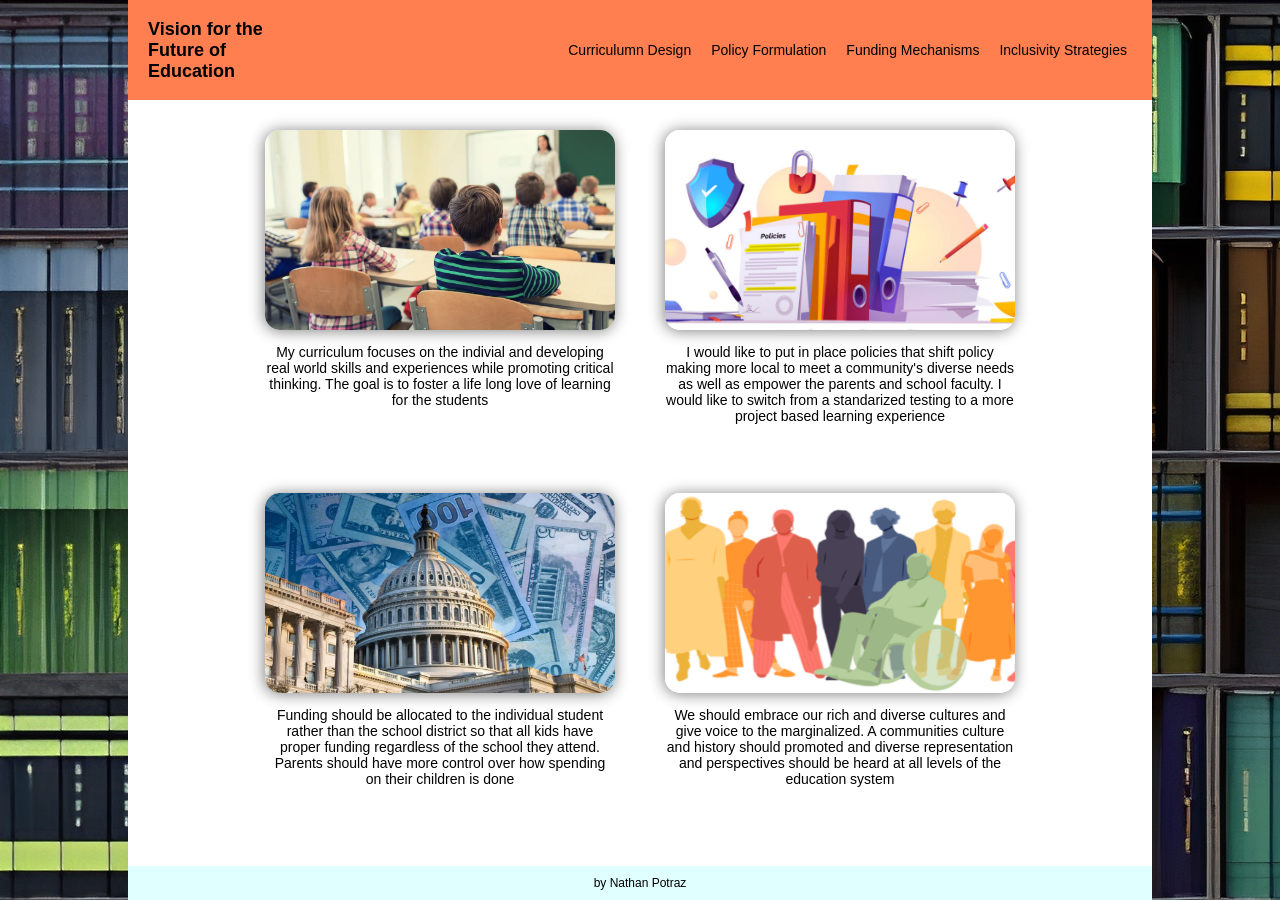
==== index.html @ 0c66357b "Initial commit" ====
<!doctype html>
<html lang="en">
  <head>
    <meta charset="UTF-8" />
    <meta name="viewport" content="width=device-width, initial-scale=1" />
    <title>Nathan's Education System</title>
    <link href="css/style.css" rel="stylesheet" />
  </head>
  <body>
    <div class="header">
      <a class="home" href="index.html">Vision for the Future of Education</a>
      <ul>
        <li><a href="curriculum.html">Curriculumn Design</a></li>
        <li><a href="policy.html">Policy Formulation</a></li>
        <li><a href="funding.html">Funding Mechanisms</a></li>
        <li><a href="inclusive.html">Inclusivity Strategies</a></li>
      </ul>
    </div>
    <div class="content">
      <div class="card">
        <a href="curriculum.html">
          <img src="images/classroom.webp" alt="" />
        </a>
        <p>
          My curriculum focuses on the indivial and developing real world skills
          and experiences while promoting critical thinking. The goal is to
          foster a life long love of learning for the students
        </p>
      </div>
      <div class="card">
        <a href="policy.html">
          <img src="images/policies.png" alt="" />
        </a>
        <p>
          I would like to put in place policies that shift policy making more
          local to meet a community's diverse needs as well as empower the
          parents and school faculty. I would like to switch from a standarized
          testing to a more project based learning experience
        </p>
      </div>
      <div class="card">
        <a href="funding.html">
          <img src="images/funding.webp" alt="" />
        </a>
        <p>
          Funding should be allocated to the individual student rather than the
          school district so that all kids have proper funding regardless of the
          school they attend. Parents should have more control over how spending
          on their children is done
        </p>
      </div>
      <div class="card">
        <a href="inclusive.html">
          <img src="images/inclusive.png" alt="" />
        </a>
        <p>
          We should embrace our rich and diverse cultures and give voice to the
          marginalized. A communities culture and history should promoted and
          diverse representation and perspectives should be heard at all levels
          of the education system
        </p>
      </div>
    </div>
    <div class="footer">
      <p>by Nathan Potraz</p>
    </div>
  </body>
</html>
---- css/style.css ----
* {
  margin: 0;
  padding: 0;
}

body {
  background-image: url("../images/bookbg.png");
  font-family: Arial, Helvetica, sans-serif;
  min-height: 100vh;
  display: flex;
  flex-direction: column;
}

img {
  border-radius: 15px;
  box-shadow: -1px 1px 15px gray;
}

.header a {
  color: black;
  text-align: center;
  text-decoration: none;
  font-size: 14px;
  padding: 100rx 5px;
}

a.home {
  font-size: 18px;
  max-width: 150px;
  text-align: left;
  font-weight: bolder;
}

.header,
.footer,
.info {
  margin: 0 10%;
  padding: 0 20px;
}

.header {
  background-color: coral;
  height: 100px;
  display: flex;
  justify-content: space-between;
  align-items: center;
}

.header ul {
  display: flex;
  align-items: center;
  height: 100%;
  list-style: none;
  gap: 10px;
}

.header li {
  display: flex;
  gap: 5px;
  align-items: center;
  height: 50%;
  border-radius: 5px;
  padding: 0 5px;
}

.header li:hover {
  background-color: gainsboro;
}

.content,
.info {
  display: flex;
  background-color: white;
  flex-grow: 1;
  flex-shrink: 1;
  margin: 0 10%;
  padding: 0 20px;
  padding: 30px 0;
}

.content {
  flex-wrap: wrap;
  justify-content: center;
  align-items: start;
  gap: 20px 50px;
  text-align: center;
}

.content img {
  width: 350px;
  height: 200px;
}

.content p {
  padding-top: 10px;
  font-size: 14px;
}

.card {
  max-width: 350px;
  display: flex;
  flex-direction: column;
  align-items: center;
}

.footer {
  background-color: lightcyan;
  display: flex;
  justify-content: center;
  align-items: center;
  margin: 0 10%;
  padding: 10px 20px;
}

.footer p {
  font-size: 12px;
}

.info {
  display: flex;
  flex-direction: column;
  align-items: center;
}

.info h1 {
  text-align: center;
}

.info h2 {
  padding-top: 40px;
}

.introtext {
  width: 75%;
  padding: 20px;
  text-align: center;
}

.heroimg {
  width: 75%;
}

.rightimg {
  flex-wrap: wrap;
}

.leftimg {
  flex-wrap: wrap-reverse;
}

.infosection, .infosingle {
  display: flex;
  padding: 10px 30px;
  justify-content: center;
  align-items: center;
  gap: 20px;
  padding: 0 50px;
}

.infosingle {
  flex-direction: column;
}

.infosection p {
  flex: 1;
  min-width: 60%;
}

.infoimg {
  flex: 1;
  max-width: 250px;
}

.cookimg {
  width: 400px;
}
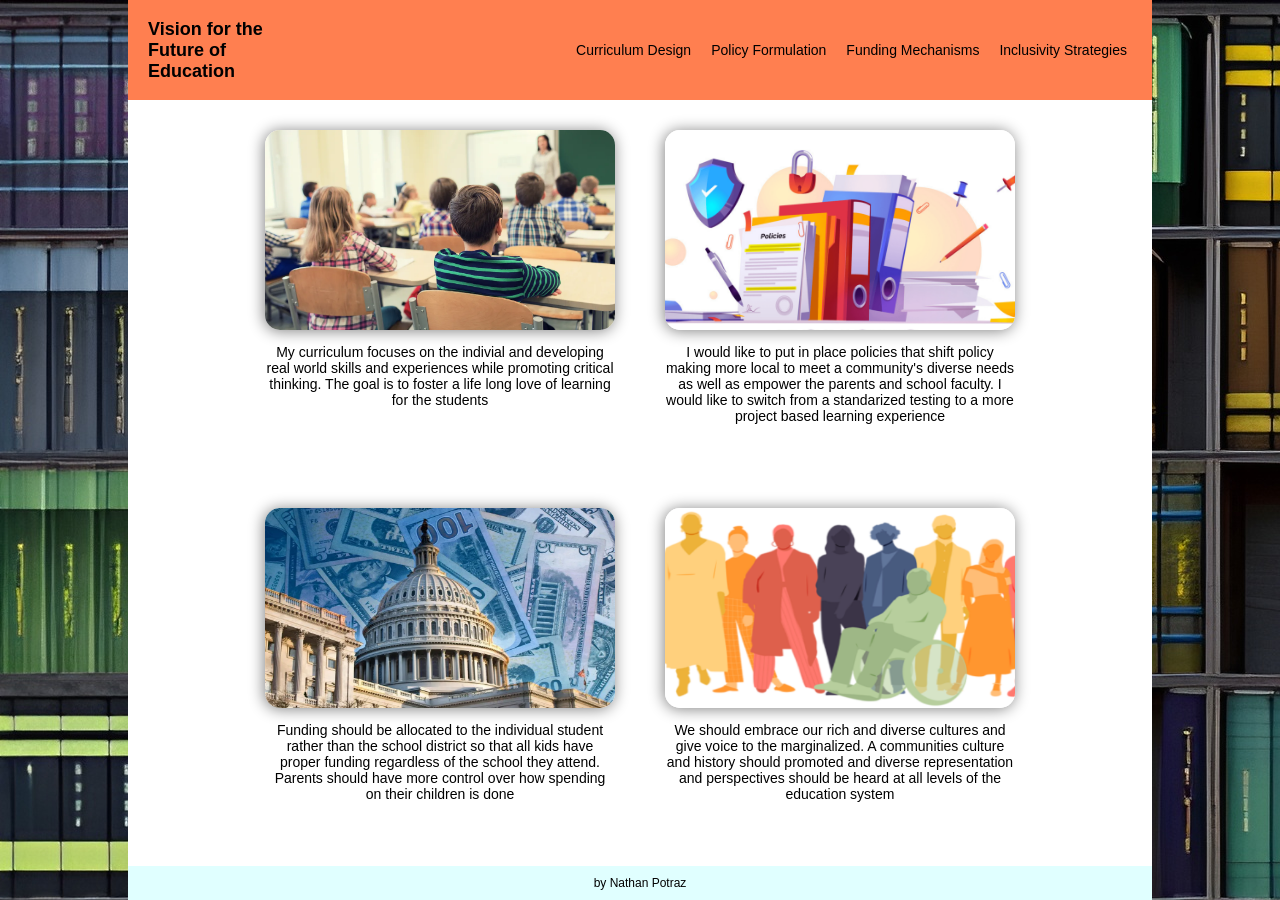
==== commit fa3744c0: "Finished Policy Formulation" ====
--- a/index.html
+++ b/index.html
@@ -10,7 +10,7 @@
     <div class="header">
       <a class="home" href="index.html">Vision for the Future of Education</a>
       <ul>
-        <li><a href="curriculum.html">Curriculumn Design</a></li>
+        <li><a href="curriculum.html">Curriculum Design</a></li>
         <li><a href="policy.html">Policy Formulation</a></li>
         <li><a href="funding.html">Funding Mechanisms</a></li>
         <li><a href="inclusive.html">Inclusivity Strategies</a></li>
--- a/css/style.css
+++ b/css/style.css
@@ -75,7 +75,7 @@
   flex-shrink: 1;
   margin: 0 10%;
   padding: 0 20px;
-  padding: 30px 0;
+  padding-top: 30px;
 }
 
 .content {
@@ -138,6 +138,7 @@
 
 .heroimg {
   width: 75%;
+  margin-top:10px;
 }
 
 .rightimg {
@@ -148,7 +149,8 @@
   flex-wrap: wrap-reverse;
 }
 
-.infosection, .infosingle {
+.infosection,
+.infosingle {
   display: flex;
   padding: 10px 30px;
   justify-content: center;
@@ -159,6 +161,11 @@
 
 .infosingle {
   flex-direction: column;
+}
+
+.infosingle p {
+  padding: 0 10%;
+  text-align: center;
 }
 
 .infosection p {
@@ -169,8 +176,54 @@
 .infoimg {
   flex: 1;
   max-width: 250px;
+  max-height: 250px;
 }
 
 .cookimg {
   width: 400px;
 }
+
+.wip {
+  display: flex;
+  flex-direction: column;
+  background-color: white;
+  align-items: center;
+  justify-content: center;
+  flex-grow: 1;
+  flex-shrink: 1;
+  margin: 0 10%;
+  padding: 0 20px;
+  padding: 30px 0;
+  gap: 50px;
+}
+
+.wipimg {
+  justify-self: center;
+  align-self: center;
+  width: 75%;
+  max-width: 400px;
+  box-shadow: none;
+}
+
+.references {
+  padding: 20px;
+  width: 100%;
+  margin-top: 50px;
+  background-color: gray;
+}
+
+.references h3 {
+  text-align: center;
+  color: white;
+}
+
+.references p {
+  color: #222;
+  padding-top: 30px;
+  font-weight: bold;
+}
+
+em {
+  color: #eee;
+  font-weight: normal;
+}
